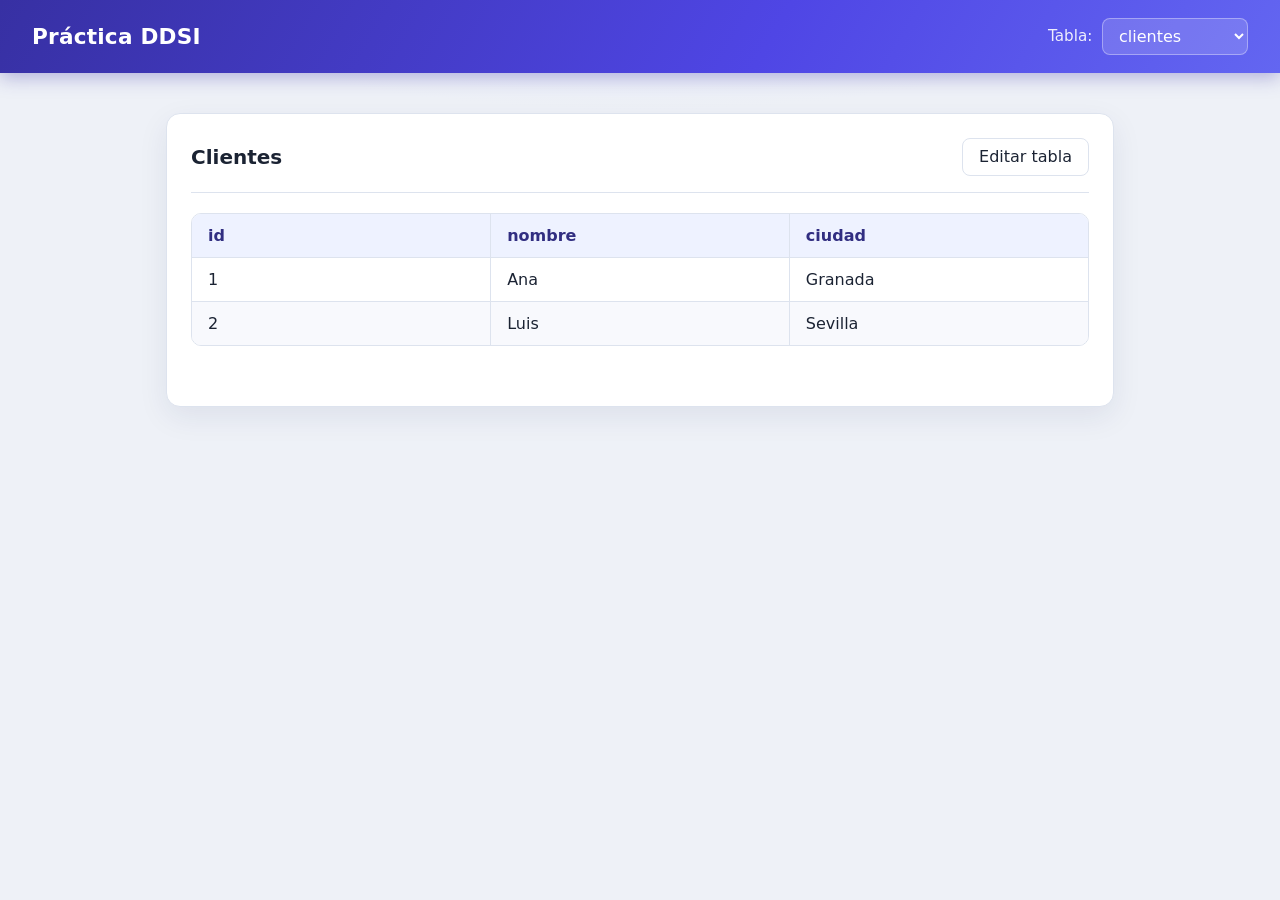
==== index.html @ f94e22c2 "Redirección" ====
<!-- Pagina para Redirigir Web -->
<!DOCTYPE html>
<html lang="es">
<head>
    <meta charset="UTF-8">
    <meta http-equiv="refresh" content="0; url=/DDSI/Practicas/Seminario 1/S1-Web/index.html">
    <title>Cargando...</title>
</head>
<body>
    <p>Redirigiendo a la web...</p>
</body>
</html>
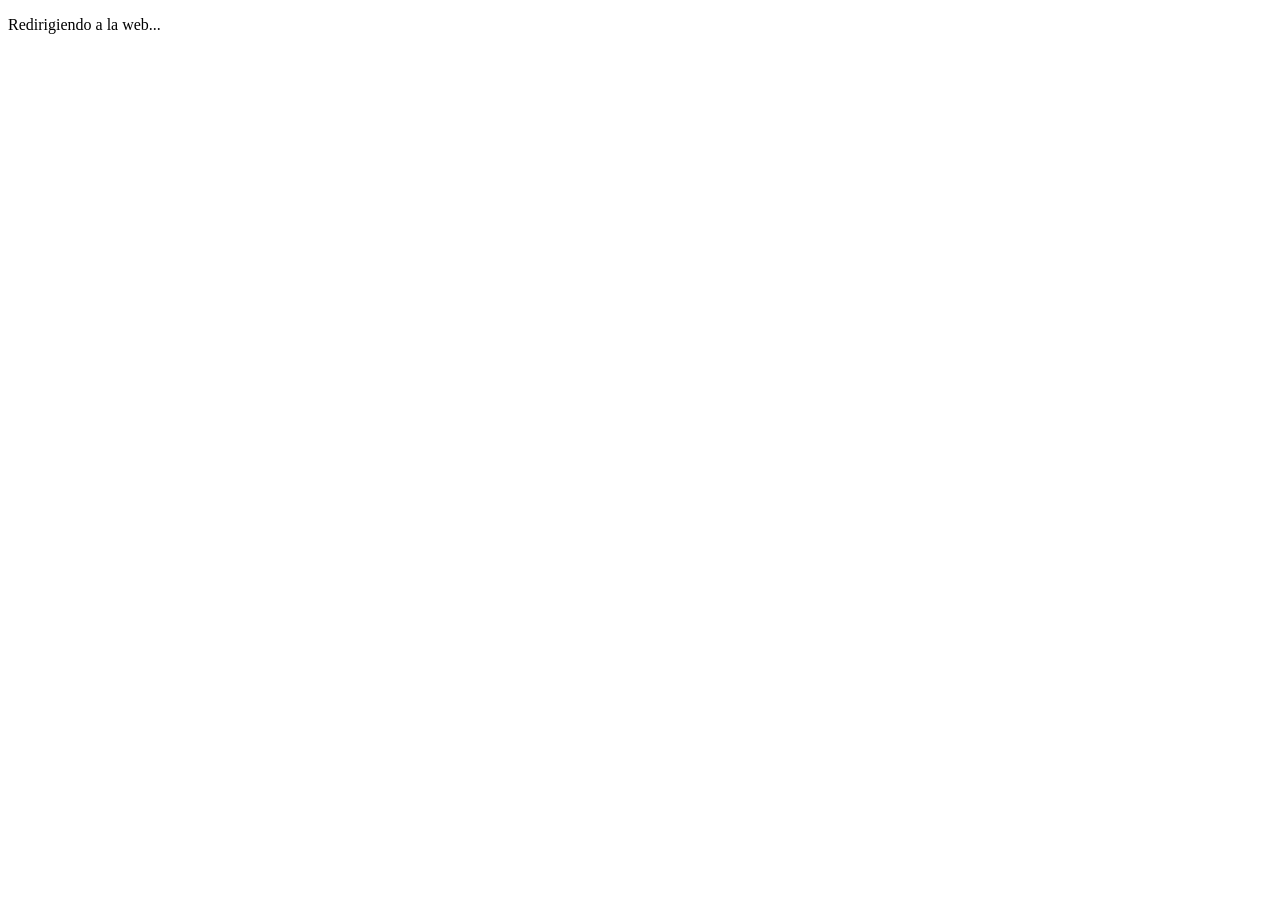
==== commit a606dfe8: "Cambios Web" ====
--- a/index.html
+++ b/index.html
@@ -3,7 +3,7 @@
 <html lang="es">
 <head>
     <meta charset="UTF-8">
-    <meta http-equiv="refresh" content="0; url=/DDSI/Practicas/Seminario 1/S1-Web/index.html">
+    <meta http-equiv="refresh" content="0; url=/DDSI/Practicas/Seminario 1/S1-Web/index.php">
     <title>Cargando...</title>
 </head>
 <body>
